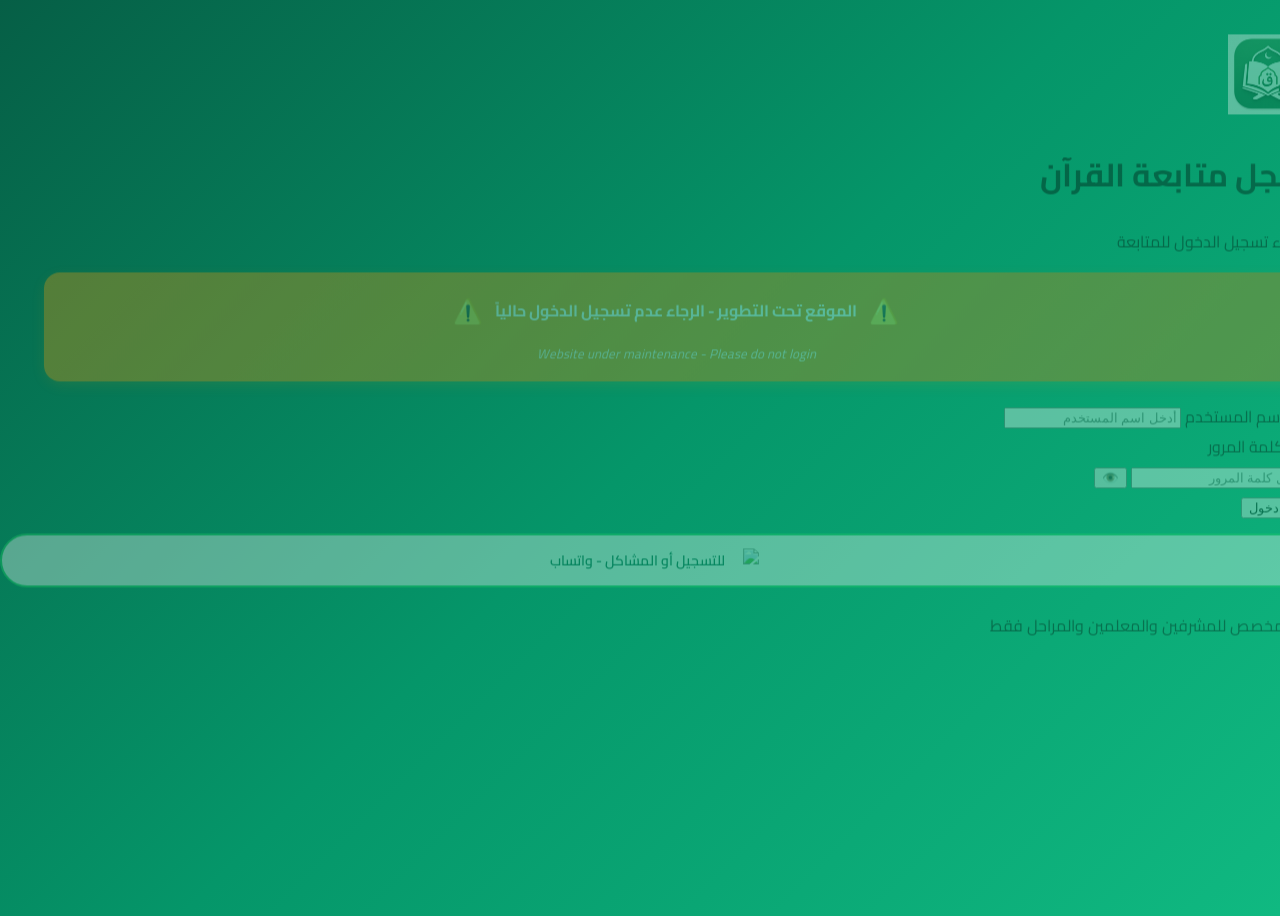
==== index.html @ a4cc36f8 "Update index.html" ====
<!DOCTYPE html>
<html lang="ar" dir="rtl">
<head>
    <meta charset="UTF-8">
    <meta name="viewport" content="width=device-width, initial-scale=1.0, maximum-scale=1.0, user-scalable=yes, viewport-fit=cover">
    <meta name="apple-mobile-web-app-capable" content="yes">
    <meta name="apple-mobile-web-app-status-bar-style" content="black-translucent">
    <title>سجل متابعة الحلقات - الجوال</title>
    <meta name="description" content="سجل متابعة حلقات تحفيظ القرآن الكريم - نظام متكامل لمتابعة حفظ وربط ومراجعة القرآن">
<meta name="theme-color" content="#059669">
<meta property="og:title" content="سجل متابعة الحلقات - Quran Halaqa Tracker">
<meta property="og:description" content="نظام متابعة متكامل لحلقات تحفيظ القرآن الكريم">
<meta property="og:type" content="website">
    <link rel="icon" href="[data-uri]">
    <link href="https://fonts.googleapis.com/css2?family=Cairo:wght@400;600;700&display=swap" rel="stylesheet">
    <link rel="stylesheet" href="style.css">
   
    <style>
        * { 
            margin: 0; 
            padding: 0; 
            box-sizing: border-box; 
            -webkit-tap-highlight-color: transparent; 
            font-family: 'Cairo', sans-serif;
        }
        body { 
            font-family: 'Cairo', sans-serif; 
            background-color: #f8fafc; 
            padding: 12px 8px 80px 8px; 
            min-height: 100vh; 
            direction: rtl;
            text-align: right;
        }
        .user-bar { background: linear-gradient(to left, #059669, #047857, #065f46); color: white; padding: 12px 16px; border-radius: 16px; margin-bottom: 12px; display: flex; justify-content: space-between; align-items: center; box-shadow: 0 4px 10px rgba(0,0,0,0.1); }
        .user-info { display: flex; align-items: center; gap: 8px; }
        .user-icon { font-size: 28px; }
        .user-name { font-weight: 700; font-size: 16px; }
        .logout-btn { background-color: #ef4444; color: white; padding: 10px 16px; border-radius: 40px; border: none; font-weight: 700; font-size: 14px; cursor: pointer; display: flex; align-items: center; gap: 6px; }
        .date-bar { background: linear-gradient(to left, #059669, #047857, #065f46); color: white; padding: 14px; border-radius: 16px; margin-bottom: 12px; text-align: center; box-shadow: 0 4px 10px rgba(0,0,0,0.1); }
        .date-content { display: flex; justify-content: center; align-items: center; gap: 12px; flex-wrap: wrap; }
        .date-item { display: flex; align-items: center; gap: 6px; font-size: 15px; font-weight: 700; }
        h1 { font-size: 24px; font-weight: 700; color: #065f46; text-align: center; margin-bottom: 12px; }
        .legend { background-color: #ecfdf5; padding: 10px; border-radius: 40px; margin-bottom: 12px; display: flex; flex-wrap: wrap; gap: 8px 16px; justify-content: center; font-size: 13px; }
        .legend-item { display: flex; align-items: center; gap: 6px; }
        .dot { width: 10px; height: 10px; border-radius: 50%; }
        .dot-green { background-color: #22c55e; }
        .dot-blue { background-color: #3b82f6; }
        .dot-purple { background-color: #a855f7; }
        .tabs { display: flex; gap: 6px; margin-bottom: 12px; overflow-x: auto; padding: 2px; -webkit-overflow-scrolling: touch; }
        .tab { padding: 12px 16px; border-radius: 40px; font-weight: 700; font-size: 14px; border: none; cursor: pointer; white-space: nowrap; background-color: #d1d5db; color: #374151; flex: 1; text-align: center; }
        .tab.active { background-color: #059669; color: white; }
        .student-nav { display: flex; align-items: center; gap: 8px; margin-bottom: 16px; }
       .student-selector { 
    flex: 1; 
    background-color: white; 
    border-radius: 40px; 
    padding: 4px; 
    box-shadow: 0 2px 8px rgba(0,0,0,0.05); 
    overflow: visible !important;  /* ✅ ADD THIS */
    position: relative;            /* ✅ ADD THIS */
}
        .student-select { width: 100%; padding: 14px 16px; border: 2px solid #e5e7eb; border-radius: 40px; font-size: 16px; font-family: 'Cairo', sans-serif; background-color: white; direction: rtl; }
        .nav-btn { width: 50px; height: 50px; border-radius: 50%; background-color: #059669; color: white; border: none; font-size: 24px; font-weight: 700; cursor: pointer; display: flex; align-items: center; justify-content: center; }
        .student-card { background-color: white; border-radius: 20px; padding: 18px; margin-bottom: 16px; box-shadow: 0 4px 12px rgba(0,0,0,0.08); border: 1px solid #e5e7eb; }
        .card-header { display: flex; justify-content: space-between; align-items: center; margin-bottom: 16px; }
        .student-number { background-color: #059669; color: white; min-width: 40px; height: 40px; border-radius: 50%; display: flex; align-items: center; justify-content: center; font-weight: 700; font-size: 18px; }
        .student-name-input { flex: 1; margin: 0 12px; padding: 12px; border: 2px solid #e5e7eb; border-radius: 40px; font-size: 16px; font-family: 'Cairo', sans-serif; direction: rtl; }
        .student-name-input:focus { outline: none; border-color: #059669; }
        .task-section { margin-bottom: 16px; border-radius: 16px; overflow: hidden; }
        .task-header { padding: 12px 16px; font-weight: 700; font-size: 16px; display: flex; align-items: center; gap: 8px; }
        .task-header-hifz { background-color: #f0fdf4; color: #15803d; }
        .task-header-rabt { background-color: #eff6ff; color: #1d4ed8; }
        .task-header-murajaa { background-color: #faf5ff; color: #7e22ce; }
        .task-body { padding: 16px; background-color: #fafafa; }
        .range-input { display: flex; align-items: center; gap: 6px; margin-bottom: 10px; }
                .range-select { 
            flex: 1; 
            padding: 10px 12px; 
            border: 2px solid #e5e7eb; 
            border-radius: 12px; 
            font-size: 14px; 
            font-family: 'Cairo', sans-serif; 
            background-color: white; 
            direction: rtl; 
            height: 60px;
            width: 100%;
            max-width: 100%;
        }
        .verse-select { 
            width: 100px; 
            padding: 10px 8px; 
            border: 2px solid #e5e7eb; 
            border-radius: 12px; 
            font-size: 14px; 
            font-family: 'Cairo', sans-serif; 
            background-color: white; 
            direction: rtl; 
            height: 60px;
        }
               /* Custom Searchable Dropdown */
        .searchable-select-wrapper {
            position: relative;
            flex: 1;
        }
        .searchable-select-input {
            width: 100%;
            padding: 10px 12px;
            border: 2px solid #e5e7eb;
            border-radius: 12px;
            font-size: 14px;
            font-family: 'Cairo', sans-serif;
            background-color: white;
            direction: rtl;
            text-align: right;
            height: 60px;
            cursor: pointer;
        }
        .searchable-select-input:focus {
            outline: none;
            border-color: #059669;
        }
                .searchable-select-dropdown {
            position: absolute;
            top: 100%;
            left: 0;
            right: 0;
            max-height: 350px !important;
            min-height: 250px !important;
            overflow-y: auto !important;
            background: white;
            border: 2px solid #e5e7eb;
            border-top: none;
            border-radius: 0 0 12px 12px;
            z-index: 9999 !important;
            display: none;
            box-shadow: 0 4px 6px rgba(0,0,0,0.1);
        }
        .searchable-select-dropdown.show {
            display: block;
        }
        .searchable-select-search {
            width: 100%;
            padding: 10px 12px;
            border: none;
            border-bottom: 2px solid #e5e7eb;
            font-size: 14px;
            font-family: 'Cairo', sans-serif;
            direction: rtl;
            text-align: right;
            background: white;
            position: sticky;
            top: 0;
        }
        .searchable-select-search:focus {
            outline: none;
            border-bottom-color: #059669;
        }
        .searchable-select-option {
            padding: 10px 12px;
            cursor: pointer;
            font-size: 14px;
            border-bottom: 1px solid #f0f0f0;
            text-align: right;
        }
        .searchable-select-option:hover {
            background-color: #059669;
            color: white;
        }
        .searchable-select-option.hidden-option {
            display: none;
        }
        .arrow { font-size: 18px; font-weight: 700; color: #6b7280; }
        .rabt-list { display: flex; flex-direction: column; gap: 8px; }
        .rabt-item { background-color: #dbeafe; border-radius: 12px; padding: 10px; }
        .add-btn { background-color: #3b82f6; color: white; padding: 12px; border-radius: 40px; border: none; font-weight: 700; font-size: 14px; cursor: pointer; width: 100%; margin-top: 10px; }
        .remove-btn { background-color: #ef4444; color: white; padding: 8px 12px; border-radius: 20px; border: none; font-size: 12px; cursor: pointer; }
        .attendance-row { display: flex; gap: 8px; margin: 16px 0; flex-wrap: wrap; }
        .attendance-btn { flex: 1; padding: 12px 8px; border-radius: 40px; border: 2px solid #e5e7eb; background-color: white; font-size: 14px; font-family: 'Cairo', sans-serif; cursor: pointer; display: flex; align-items: center; justify-content: center; gap: 4px; }
        .attendance-btn.active { background-color: #059669; color: white; border-color: #059669; }
        .attendance-btn.late.active { background-color: #f59e0b; color: white; border-color: #f59e0b; }
        .checks-row { display: flex; gap: 20px; margin: 16px 0; }
        .check-item { display: flex; align-items: center; gap: 8px; font-size: 16px; }
        .check-item input { width: 24px; height: 24px; accent-color: #059669; }
        .points-row { display: flex; align-items: center; gap: 12px; margin: 16px 0; }
        .points-label { font-size: 16px; font-weight: 600; }
        .points-input { width: 100px; padding: 12px; border: 2px solid #e5e7eb; border-radius: 40px; font-size: 16px; text-align: center; font-family: 'Cairo', sans-serif; direction: rtl; }
        .save-btn { background-color: #059669; color: white; padding: 16px; border-radius: 40px; border: none; font-weight: 700; font-size: 18px; cursor: pointer; width: 100%; margin-top: 16px; transition: all 0.2s; }
        .save-btn:active { transform: scale(0.98); }
        .report-section { background-color: white; border-radius: 20px; padding: 20px; margin-bottom: 20px; }
        .report-title { font-size: 20px; font-weight: 700; color: #065f46; margin-bottom: 16px; }
        .month-selector { display: flex; align-items: center; gap: 10px; margin-bottom: 20px; }
        .month-btn { background-color: #059669; color: white; padding: 10px 16px; border-radius: 40px; border: none; font-weight: 700; cursor: pointer; font-size: 16px; }
        .month-display { flex: 1; text-align: center; font-weight: 700; font-size: 16px; }
        .date-selector { display: flex; align-items: center; gap: 10px; margin-bottom: 20px; }
        .date-display { flex: 1; text-align: center; font-weight: 700; font-size: 15px; }
        .summary-table { width: 100%; border-collapse: collapse; margin: 16px 0; font-size: 14px; direction: rtl; text-align: right; }
        .summary-table th { background-color: #047857; color: white; padding: 12px 6px; text-align: center; }
        .summary-table td { padding: 10px 6px; border-bottom: 1px solid #e5e7eb; text-align: center; }
        .total-row { background-color: #f0fdf4; font-weight: 700; }
        .export-btn { background-color: #1f2937; color: white; padding: 14px; border-radius: 40px; border: none; font-weight: 700; font-size: 16px; cursor: pointer; width: 100%; margin-bottom: 10px; }
        .export-btn:active { transform: scale(0.98); }
        .level-title { font-size: 18px; font-weight: 700; color: #047857; margin: 20px 0 10px; }
        .admin-btn { position: fixed; bottom: 20px; left: 20px; width: 56px; height: 56px; border-radius: 50%; background-color: #1f2937; color: white; border: none; font-size: 28px; cursor: pointer; box-shadow: 0 4px 12px rgba(0,0,0,0.2); z-index: 100; }
        .admin-btn:active { transform: scale(0.95); }
        .hidden { display: none !important; }
        .no-data { color: #6b7280; text-align: center; padding: 20px; font-style: italic; }
        .bottom-spacer { height: 20px; }

                     .searchable-select-wrapper {
            overflow: visible !important;
        }
        .task-body {
            overflow: visible !important;
        }
        .student-card {
            overflow: visible !important;
        }
        .task-section {
            overflow: visible !important;
        }
        .rabt-item {
            overflow: visible !important;
        }
        .range-input {
            overflow: visible !important;
        }

        /* Loading Animation */
@keyframes bounce {
    0%, 80%, 100% {
        transform: scale(0);
        opacity: 0.5;
    }
    40% {
        transform: scale(1);
        opacity: 1;
    }
}

/* Hide overlay by default if logged in */
#authCheckOverlay.hidden {
    display: none !important;
}
       
    </style>
</head>
<body>
    <!-- ============================================ -->
<!-- LOADING OVERLAY - Shows while checking auth  -->
<!-- ============================================ -->
<div id="authCheckOverlay" style="position: fixed; top: 0; left: 0; width: 100%; height: 100%; background: linear-gradient(135deg, #065f46 0%, #059669 50%, #10b981 100%); z-index: 99999; display: flex; align-items: center; justify-content: center;">
    <div style="text-align: center;">
      <div style="background: white; width: 100px; height: 100px; border-radius: 30px; display: flex; align-items: center; justify-content: center; margin: 0 auto 20px; box-shadow: 0 10px 30px rgba(0,0,0,0.2); overflow: hidden;">
    <img src="[data-uri]" alt="Logo" style="width: 80px; height: 80px; object-fit: contain;">
</div>
        <h2 style="color: white; font-size: 24px; margin-bottom: 20px; text-shadow: 0 2px 10px rgba(0,0,0,0.1);">سجل متابعة القرآن</h2>
        <div style="display: flex; gap: 8px; justify-content: center;">
            <div class="loading-dot" style="width: 12px; height: 12px; background: white; border-radius: 50%; animation: bounce 1.4s infinite ease-in-out;"></div>
            <div class="loading-dot" style="width: 12px; height: 12px; background: white; border-radius: 50%; animation: bounce 1.4s infinite ease-in-out 0.2s;"></div>
            <div class="loading-dot" style="width: 12px; height: 12px; background: white; border-radius: 50%; animation: bounce 1.4s infinite ease-in-out 0.4s;"></div>
        </div>
        <p style="color: rgba(255,255,255,0.9); margin-top: 20px; font-size: 16px;">جاري التحميل...</p>
    </div>
</div>

<!-- Top Bar with Menu Icon -->
<div class="top-bar">
    <div class="top-bar-right">
        <button class="menu-btn" onclick="toggleSidebar()">☰</button>
    </div>
    <div class="top-bar-left" style="display: flex; align-items: center; gap: 10px;">
        <img src="[data-uri]" alt="Logo" style="width: 40px; height: 40px; border-radius: 10px; object-fit: contain; background: white; padding: 3px;">
        <div>
            <h1 style="font-size: 18px; margin: 0; color: white; font-weight: 700;">سجل متابعة الحلقات</h1>
            <p style="font-size: 10px; margin: 0; opacity: 0.8;">Quran Halaqa Tracker</p>
        </div>
    </div>
</div>
<!-- User & Date Bar -->
<div class="user-bar">
    <div class="user-info">
        <span class="user-icon">👤</span>
        <span id="loggedInUser" class="user-name"></span>
    </div>
    <button class="logout-btn" onclick="logout()">🚪 خروج</button>
</div>
   <!-- Sidebar Overlay -->
<div id="sidebarOverlay" class="sidebar-overlay" onclick="closeSidebar()"></div>

<!-- Sidebar Menu -->
<div id="sidebar" class="sidebar">
    <div class="sidebar-header">
        <h3>القائمة</h3>
        <button class="sidebar-close" onclick="closeSidebar()">✕</button>
    </div>
    
    <div class="sidebar-menu">
        <!-- Return to Tracker -->
        <div class="sidebar-item" id="sidebar-tracker" onclick="switchSection('highschool'); closeSidebar();" style="display: none;">
            <span class="sidebar-icon">📖</span>
            <div class="sidebar-text">
                <div class="sidebar-title">سجل المتابعة</div>
                <div class="sidebar-subtitle">العودة إلى صفحة الطلاب</div>
            </div>
        </div>

        <!-- Reports -->
        <div class="sidebar-item" onclick="navigateTo('reports')">
            <span class="sidebar-icon">📊</span>
            <div class="sidebar-text">
                <div class="sidebar-title">التقارير</div>
                <div class="sidebar-subtitle">التقارير اليومية والشهرية</div>
            </div>
        </div>
        
        <!-- Points -->
        <div class="sidebar-item" onclick="navigateTo('points')">
            <span class="sidebar-icon">⭐</span>
            <div class="sidebar-text">
                <div class="sidebar-title">النقاط</div>
                <div class="sidebar-subtitle">أسبوعي | شهري | كل الوقت</div>
            </div>
        </div>

           <!-- Points Management -->
        <div class="sidebar-item" onclick="navigateTo('pointsManagement')">
            <span class="sidebar-icon">⭐</span>
            <div class="sidebar-text">
                <div class="sidebar-title">إدارة النقاط</div>
                <div class="sidebar-subtitle">إضافة وخصم النقاط</div>
            </div>
        </div>
        
        <!-- Student Reports -->
        <div class="sidebar-item" onclick="navigateTo('studentReports')">
            <span class="sidebar-icon">👤</span>
            <div class="sidebar-text">
                <div class="sidebar-title">تقارير الطلاب</div>
                <div class="sidebar-subtitle">تقرير شهري لكل طالب</div>
            </div>
        </div>
        
        <!-- History (Admin Only) -->
        <div class="sidebar-item admin-only hidden" id="sidebar-history" onclick="navigateTo('history')">
            <span class="sidebar-icon">📜</span>
            <div class="sidebar-text">
                <div class="sidebar-title">سجل التغييرات</div>
                <div class="sidebar-subtitle">سجل المعلمين</div>
            </div>
        </div>
        
        <div class="sidebar-divider"></div>

        <!-- Settings -->
<div class="sidebar-item admin-only hidden" id="sidebar-settings" onclick="navigateTo('settings')">
    <span class="sidebar-icon">⚙️</span>
    <div class="sidebar-text">
        <div class="sidebar-title">الإعدادات</div>
        <div class="sidebar-subtitle">إدارة الطلاب والبيانات</div>
    </div>
</div>
    </div>
</div>



<div class="date-bar">
    <div class="date-content">
        <span class="date-item">📅 <span id="hijriDate">جاري التحميل...</span></span>
        <span class="date-item">📆 <span id="gregorianDate">جاري التحميل...</span></span>
    </div>
</div>

<h1>📖 سجل متابعة القرآن</h1>

<div class="legend">
    <span class="legend-item"><span class="dot dot-green"></span> حفظ</span>
    <span class="legend-item"><span class="dot dot-blue"></span> ربط</span>
    <span class="legend-item"><span class="dot dot-purple"></span> مراجعة</span>
    <span class="legend-item">📚 مصحف</span>
    <span class="legend-item">👕 زي</span>
    <span class="legend-item">⭐ نقاط</span>
</div>

<!-- Section Tabs - Always Visible -->

<div id="trackerView">
    <div class="section-tabs">
    <button class="section-tab active" id="section-highschool" onclick="switchSection('highschool')">🏫 ثانوي</button>
    <button class="section-tab" id="section-middleschool" onclick="switchSection('middleschool')">🏫 متوسط</button>
    <button class="section-tab" id="section-elementary" onclick="switchSection('elementary')">🏫 ابتدائي</button>
</div>

    <div class="student-nav">
        <button class="nav-btn" onclick="prevStudent()">◀</button>
        <div class="student-selector">
            <select id="studentJumpSelect" class="student-select" onchange="jumpToStudent()"></select>
        </div>
        <button class="nav-btn" onclick="nextStudent()">▶</button>
    </div>
    <div id="studentCardContainer"></div>
</div>
    <!-- Reports View -->
<div id="reportsView" class="tracker-section hidden">
    <div class="reports-container">
        
        <!-- ============================================ -->
        <!-- DAILY REPORTS SECTION -->
        <!-- ============================================ -->
        <div class="report-category">
            <h2 class="category-title">📅 التقارير اليومية</h2>
             <!-- ADD THIS DATE SELECTOR -->
    <div class="date-selector">
        <button class="month-btn" onclick="changeDate(-1)">◀</button>
        <span id="dailyDateDisplay" class="date-display"></span>
        <button class="month-btn" onclick="changeDate(1)">▶</button>
    </div>
            
                     <!-- High School Daily -->
            <div class="section-report">
                <div class="section-header">
                    <h3>🏫 المرحلة الثانوية</h3>
                </div>
                <div id="daily-highschool" class="report-content"></div>
                <button class="export-btn" onclick="exportDailyReport('highschool')" style="margin-top: 12px;">📄 تصدير PDF</button>
            </div>
            
                      <!-- Middle School Daily -->
            <div class="section-report">
                <div class="section-header">
                    <h3>🏫 المرحلة المتوسطة</h3>
                </div>
                <div id="daily-middleschool" class="report-content"></div>
                <button class="export-btn" onclick="exportDailyReport('middleschool')" style="margin-top: 12px;">📄 تصدير PDF</button>
            </div>
            
                       <!-- Elementary Daily -->
            <div class="section-report">
                <div class="section-header">
                    <h3>🏫 المرحلة الابتدائية</h3>
                </div>
                <div id="daily-elementary" class="report-content"></div>
                <button class="export-btn" onclick="exportDailyReport('elementary')" style="margin-top: 12px;">📄 تصدير PDF</button>
            </div>
        </div>
        
        <!-- ============================================ -->
        <!-- MONTHLY REPORTS SECTION -->
        <!-- ============================================ -->
        <div class="report-category">
            <h2 class="category-title">📆 التقارير الشهرية</h2>
            <div class="month-selector">
                <button onclick="changeMonth(-1)">◀</button>
                <span id="currentMonthDisplay"></span>
                <button onclick="changeMonth(1)">▶</button>
            </div>
            
                       <!-- High School Monthly -->
            <div class="section-report">
                <div class="section-header">
                    <h3>🏫 المرحلة الثانوية</h3>
                </div>
                <div id="highschool-summary" class="report-content"></div>
                <button class="export-btn" onclick="exportMonthlyReport('highschool')" style="margin-top: 12px;">📄 تصدير PDF</button>
            </div>
            
                       <!-- Middle School Monthly -->
            <div class="section-report">
                <div class="section-header">
                    <h3>🏫 المرحلة المتوسطة</h3>
                </div>
                <div id="middleschool-summary" class="report-content"></div>
                <button class="export-btn" onclick="exportMonthlyReport('middleschool')" style="margin-top: 12px;">📄 تصدير PDF</button>
            </div>
            
                      <!-- Elementary Monthly -->
            <div class="section-report">
                <div class="section-header">
                    <h3>🏫 المرحلة الابتدائية</h3>
                </div>
                <div id="elementary-summary" class="report-content"></div>
                <button class="export-btn" onclick="exportMonthlyReport('elementary')" style="margin-top: 12px;">📄 تصدير PDF</button>
            </div>
        </div>
        
        <!-- ============================================ -->
        <!-- KHATMA TOTAL SECTION -->
        <!-- ============================================ -->
        <div class="report-category grand-total-section">
            <h2 class="category-title">🎯 إجمالي الختمات</h2>
            <div class="grand-total-box">
                <div class="grand-total-item">
                    <span class="grand-total-label">إجمالي الصفحات:</span>
                    <span id="grand-total-pages" class="grand-total-value">0</span>
                </div>
                <div class="grand-total-item">
                    <span class="grand-total-label">إجمالي الختمات:</span>
                    <span id="grand-total-khatmah" class="grand-total-value">0.00</span>
                </div>
                <button class="export-btn grand-export" onclick="exportGrandTotal()">📄 تصدير التقرير الشامل PDF</button>
            </div>
              </div>
        
    </div>
</div>
       
<!-- Points View -->
<div id="pointsView" class="tracker-section hidden">
        
        <!-- Points Period Tabs -->
        <div class="points-main-tabs">
            <button class="points-main-tab active" onclick="switchPointsTab('weekly')">📅 أسبوعي</button>
            <button class="points-main-tab" onclick="switchPointsTab('monthly')">📆 شهري</button>
            <button class="points-main-tab" onclick="switchPointsTab('alltime')">🏆 كل الوقت</button>
        </div>
        
        <!-- Weekly Points View -->
        <div id="points-weekly-view" class="points-tab-content">
            <!-- Week Selector -->
            <div class="week-selector">
                <button class="week-btn" onclick="changeWeek(-1)">◀</button>
                <span id="currentWeekDisplay" class="week-display"></span>
                <button class="week-btn" onclick="changeWeek(1)">▶</button>
            </div>
            
            <!-- Three Columns -->
            <div class="points-columns">
                <div class="points-column">
                    <div class="column-header">🏫 ثانوي</div>
                    <div id="points-weekly-highschool" class="points-column-content"></div>
                </div>
                <div class="points-column">
                    <div class="column-header">🏫 متوسط</div>
                    <div id="points-weekly-middleschool" class="points-column-content"></div>
                </div>
                <div class="points-column">
                    <div class="column-header">🏫 ابتدائي</div>
                    <div id="points-weekly-elementary" class="points-column-content"></div>
                </div>
            </div>
            <button class="export-btn full-width" onclick="exportAllPointsReport('weekly')">📄 تصدير تقرير النقاط الأسبوعي PDF</button>
        </div>
        
        <!-- Monthly Points View -->
        <div id="points-monthly-view" class="points-tab-content hidden">
            <!-- Month Selector -->
            <div class="month-selector-points">
                <button class="month-btn" onclick="changePointsMonth(-1)">◀</button>
                <span id="currentPointsMonthDisplay" class="month-display"></span>
                <button class="month-btn" onclick="changePointsMonth(1)">▶</button>
            </div>
            
            <!-- Three Columns -->
            <div class="points-columns">
                <div class="points-column">
                    <div class="column-header">🏫 ثانوي</div>
                    <div id="points-monthly-highschool" class="points-column-content"></div>
                </div>
                <div class="points-column">
                    <div class="column-header">🏫 متوسط</div>
                    <div id="points-monthly-middleschool" class="points-column-content"></div>
                </div>
                <div class="points-column">
                    <div class="column-header">🏫 ابتدائي</div>
                    <div id="points-monthly-elementary" class="points-column-content"></div>
                </div>
            </div>
            <button class="export-btn full-width" onclick="exportAllPointsReport('monthly')">📄 تصدير تقرير النقاط الشهري PDF</button>
        </div>
        
        <!-- All-Time Points View -->
        <div id="points-alltime-view" class="points-tab-content hidden">
            <!-- Three Columns -->
            <div class="points-columns">
                <div class="points-column">
                    <div class="column-header">🏫 ثانوي</div>
                    <div id="points-alltime-highschool" class="points-column-content"></div>
                </div>
                <div class="points-column">
                    <div class="column-header">🏫 متوسط</div>
                    <div id="points-alltime-middleschool" class="points-column-content"></div>
                </div>
                <div class="points-column">
                    <div class="column-header">🏫 ابتدائي</div>
                    <div id="points-alltime-elementary" class="points-column-content"></div>
                </div>
            </div>
            <button class="export-btn full-width" onclick="exportAllPointsReport('alltime')">📄 تصدير تقرير النقاط الكلي PDF</button>
        </div>
        
    </div>
</div>
    <!-- Points Management View -->
<div id="pointsManagementView" class="tracker-section hidden">
    <div class="reports-container">
        <div class="report-category">
            <h2 class="category-title">⭐ إدارة النقاط</h2>
            
            <!-- Section Tabs -->
            <div class="student-report-tabs">
                <button class="student-report-tab active" id="pm-highschool" onclick="switchPMSection('highschool')">🏫 ثانوي</button>
                <button class="student-report-tab" id="pm-middleschool" onclick="switchPMSection('middleschool')">🏫 متوسط</button>
                <button class="student-report-tab" id="pm-elementary" onclick="switchPMSection('elementary')">🏫 ابتدائي</button>
            </div>
            
            <!-- Student Selector -->
            <div class="student-report-selector" style="margin-top: 16px;">
                <label>👤 اختر الطالب:</label>
                <select id="pmStudentSelect" class="student-report-select">
                    <option value="">-- اختر طالب --</option>
                </select>
            </div>
            
            <!-- Add or Remove -->
            <div style="margin: 16px 0;">
                <label style="display: block; font-weight: 700; color: #065f46; margin-bottom: 8px;">🔄 نوع العملية:</label>
                <div style="display: flex; gap: 10px;">
                    <button id="pmAddBtn" class="section-tab active" onclick="setPMOperation('add')" style="flex:1; padding:12px; background:#059669; color:white; border:none; border-radius:40px; font-weight:700; cursor:pointer;">➕ إضافة نقاط</button>
                    <button id="pmRemoveBtn" class="section-tab" onclick="setPMOperation('remove')" style="flex:1; padding:12px; background:#f3f4f6; color:#4b5563; border:none; border-radius:40px; font-weight:700; cursor:pointer;">➖ خصم نقاط</button>
                </div>
            </div>
            
           
            
            <!-- Points Presets -->
            <div style="margin: 16px 0;">
                <label style="display: block; font-weight: 700; color: #065f46; margin-bottom: 8px;">🔢 عدد النقاط:</label>
                <div style="display: flex; gap: 8px; flex-wrap: wrap;">
                    <button onclick="setPMPoints(1)" class="pm-point-btn" style="flex:1; min-width:50px; padding:12px; background:#f0fdf4; border:2px solid #059669; border-radius:12px; font-weight:700; color:#059669; cursor:pointer;">1</button>
                    <button onclick="setPMPoints(2)" class="pm-point-btn" style="flex:1; min-width:50px; padding:12px; background:#f0fdf4; border:2px solid #059669; border-radius:12px; font-weight:700; color:#059669; cursor:pointer;">2</button>
                    <button onclick="setPMPoints(3)" class="pm-point-btn" style="flex:1; min-width:50px; padding:12px; background:#f0fdf4; border:2px solid #059669; border-radius:12px; font-weight:700; color:#059669; cursor:pointer;">3</button>
                    <button onclick="setPMPoints(5)" class="pm-point-btn" style="flex:1; min-width:50px; padding:12px; background:#f0fdf4; border:2px solid #059669; border-radius:12px; font-weight:700; color:#059669; cursor:pointer;">5</button>
                    <button onclick="setPMPoints(10)" class="pm-point-btn" style="flex:1; min-width:50px; padding:12px; background:#f0fdf4; border:2px solid #059669; border-radius:12px; font-weight:700; color:#059669; cursor:pointer;">10</button>
                </div>
                <input type="number" id="pmPointsInput" value="1" min="1" max="100" style="width:100%; margin-top:10px; padding:12px; border:2px solid #e5e7eb; border-radius:40px; font-size:16px; text-align:center;">
            </div>
            
            <!-- Current Points Display -->
            <div id="pmCurrentPoints" style="text-align:center; padding:16px; background:#f0fdf4; border-radius:12px; margin:16px 0; font-size:18px; font-weight:700; color:#065f46;">
                النقاط الحالية: <span id="pmCurrentPointsValue">0</span> ⭐
            </div>
            
            <!-- Save Button -->
            <button onclick="savePMOperation()" style="width:100%; padding:16px; background:#059669; color:white; border:none; border-radius:40px; font-weight:700; font-size:18px; cursor:pointer;">
                💾 حفظ
            </button>
        </div>
    </div>
</div>

   
   <!-- Student Reports View -->
<div id="studentReportsView" class="tracker-section hidden">
    <div class="reports-container">
        
        <!-- Section Selector -->
        <div class="report-category">
            <h2 class="category-title">👤 تقارير الطلاب</h2>
            
            <!-- Section Tabs -->
            <div class="student-report-tabs">
                <button class="student-report-tab active" id="sr-highschool" onclick="switchStudentReportSection('highschool')">🏫 ثانوي</button>
                <button class="student-report-tab" id="sr-middleschool" onclick="switchStudentReportSection('middleschool')">🏫 متوسط</button>
                <button class="student-report-tab" id="sr-elementary" onclick="switchStudentReportSection('elementary')">🏫 ابتدائي</button>
            </div>
            
            <!-- Student Selector -->
            <div class="student-report-selector">
                <label>👤 اختر الطالب:</label>
                <select id="studentReportSelect" class="student-report-select" onchange="loadStudentReport()">
                    <option value="">-- اختر طالب --</option>
                </select>
            </div>
            
            <!-- Month Selector -->
            <div class="month-selector" style="margin-top: 16px;">
                <button class="month-btn" onclick="changeStudentReportMonth(-1)">◀</button>
                <span id="studentReportMonthDisplay" class="month-display"></span>
                <button class="month-btn" onclick="changeStudentReportMonth(1)">▶</button>
            </div>
        </div>
        
        <!-- Report Content (shown when student is selected) -->
        <div id="studentReportContent" class="report-category hidden">
            <div id="studentReportTitle" class="category-title" style="font-size: 1.2rem;"></div>
            
            <!-- Daily Breakdown Table -->
            <div class="table-wrapper">
                <table class="summary-table" id="studentReportTable">
                    <thead>
                        <tr>
                            <th>التاريخ</th>
                            <th>الحضور</th>
                            <th>النقاط</th>
                            <th>حفظ</th>
                            <th>ربط</th>
                            <th>مراجعة</th>
                        </tr>
                    </thead>
                    <tbody id="studentReportTableBody">
                        <tr><td colspan="6" style="text-align:center;">اختر طالباً لعرض التقرير</td></tr>
                    </tbody>
                </table>
            </div>
            
            <!-- Monthly Summary -->
            <div id="studentReportSummary" class="grand-total-box" style="margin-top: 20px; padding: 16px; background: #f0fdf4; border-radius: 12px;">
                <h3 style="color: #065f46; margin-bottom: 12px;">📊 إحصائيات الشهر</h3>
                <div id="studentReportStats" style="display: grid; grid-template-columns: repeat(2, 1fr); gap: 12px;">
                    <!-- Stats will be populated here -->
                </div>
            </div>
            
            <!-- PDF Export Button -->
            <button class="export-btn full-width" onclick="exportStudentReportPDF()" style="margin-top: 16px;">
                📄 تحميل PDF للتقرير
            </button>
        </div>
        
    </div>
</div>
    <!-- Settings View -->
<div id="settingsView" class="tracker-section hidden">
    <div class="reports-container">
        <div class="report-category">
            <h2 class="category-title">⚙️ الإعدادات</h2>
            
            <!-- Section Selector -->
            <div class="section-tabs" style="display: flex; gap: 8px; margin-bottom: 20px;">
                <button class="section-tab active" id="settings-highschool" onclick="switchSettingsSection('highschool')">🏫 ثانوي</button>
                <button class="section-tab" id="settings-middleschool" onclick="switchSettingsSection('middleschool')">🏫 متوسط</button>
                <button class="section-tab" id="settings-elementary" onclick="switchSettingsSection('elementary')">🏫 ابتدائي</button>
            </div>
            
            <!-- Add Students -->
            <div class="section-report">
                <h3>➕ إضافة طلاب</h3>
                <div style="display: flex; gap: 10px; align-items: center; margin-top: 10px;">
                    <input type="number" id="addStudentCount" placeholder="عدد الطلاب" min="1" max="100" value="1" style="flex: 1; padding: 12px; border: 2px solid #e5e7eb; border-radius: 40px; font-size: 16px; direction: rtl;">
                    <button onclick="addStudentsFromSettings()" style="background: #059669; color: white; padding: 12px 24px; border: none; border-radius: 40px; font-size: 16px; cursor: pointer;">إضافة</button>
                </div>
                <p id="settingsStudentCount" style="margin-top: 10px; color: #666;">العدد الحالي: 50</p>
            </div>
            
            <!-- Delete Students -->
            <div class="section-report">
                <h3>🗑️ حذف طلاب</h3>
                <div style="display: flex; gap: 10px; align-items: center; margin-top: 10px;">
                    <input type="text" id="deleteStudentNumbers" placeholder="مثال: 5,10,20 أو 30-45" style="flex: 1; padding: 12px; border: 2px solid #e5e7eb; border-radius: 40px; font-size: 16px; direction: rtl;">
                    <button onclick="deleteStudentsFromSettings()" style="background: #ef4444; color: white; padding: 12px 24px; border: none; border-radius: 40px; font-size: 16px; cursor: pointer;">حذف</button>
                </div>
            </div>
            
            <!-- Change Student Names -->
            <div class="section-report">
                <h3>✏️ تغيير أسماء الطلاب</h3>
                <div id="studentNameList" style="max-height: 300px; overflow-y: auto; margin-top: 10px;"></div>
            </div>
            
            <!-- Danger Zone -->
            <div class="section-report" style="border: 2px solid #ef4444;">
                <h3 style="color: #ef4444;">⚠️ منطقة الخطر</h3>
                
                <button onclick="deleteHistoryWithPassword()" style="background: #f59e0b; color: white; padding: 12px 24px; border: none; border-radius: 40px; font-size: 16px; cursor: pointer; margin: 8px 0; width: 100%;">🗑️ حذف سجل التغييرات</button>
                
                <button onclick="resetDataWithPassword()" style="background: #ef4444; color: white; padding: 12px 24px; border: none; border-radius: 40px; font-size: 16px; cursor: pointer; margin: 8px 0; width: 100%;">⚠️ حذف جميع البيانات</button>
            </div>
        </div>
    </div>
</div>
<!-- History Section (Admin Only) -->
<div id="section-history" class="tracker-section hidden">

    <div class="report-section">
        <h2 class="report-title">📜 سجل التغييرات - المشرف</h2>
        
        <!-- Filters -->
        <div style="display: flex; flex-wrap: wrap; gap: 10px; margin-bottom: 20px;">
            <select id="historyTeacherFilter" class="student-select" onchange="filterHistory()" style="flex: 1; min-width: 120px;">
                <option value="all">👤 جميع المعلمين</option>
                <option value="محمد">محمد</option>
                <option value="ماهر">ماهر</option>
                <option value="معتز">معتز</option>
            </select>
            
            <select id="historySectionFilter" class="student-select" onchange="filterHistory()" style="flex: 1; min-width: 120px;">
                <option value="all">🏫 جميع المراحل</option>
                <option value="ثانوي">ثانوي</option>
                <option value="متوسط">متوسط</option>
                <option value="ابتدائي">ابتدائي</option>
            </select>
            
            <input type="date" id="historyDateFilter" class="student-select" onchange="filterHistory()" style="flex: 1; min-width: 140px;">
        </div>
        
        <!-- Sync Button -->
        <button class="export-btn" onclick="syncHistoryToCloud()" style="margin-bottom: 15px;">📤 مزامنة سجل اليوم مع السحابة</button>
        
        <!-- History Table -->
        <div style="overflow-x: auto;">
            <table class="summary-table">
                <thead>
                    <tr>
                        <th>التاريخ والوقت</th>
                        <th>المعلم</th>
                        <th>الطالب</th>
                        <th>المرحلة</th>
                        <th>الإجراء</th>
                    </tr>
                </thead>
                <tbody id="historyTableBody">
                    <tr><td colspan="5" style="text-align:center;">⏳ جاري التحميل...</td></tr>
                </tbody>
            </table>
        </div>
        
        <!-- Export Button -->
        <button class="export-btn" onclick="exportHistoryPDF()" style="margin-top: 20px;">📄 تحميل PDF للسجل</button>
    </div>
</div>


<div class="bottom-spacer"></div>


<script src="https://cdn.jsdelivr.net/npm/@supabase/supabase-js@2"></script>
<script src="tracker.js"></script>
    <script>
    // Check if user is already logged in
    (function() {
        const teacherSession = sessionStorage.getItem('quranTrackerSession');
        const viewSession = sessionStorage.getItem('viewSectionSession');
        
        if (teacherSession || viewSession) {
            // User is logged in - hide overlay
            document.getElementById('authCheckOverlay').classList.add('hidden');
        } else {
            // Not logged in - redirect to login after a short delay
            setTimeout(function() {
                window.location.replace('login.html');
            }, 1000); // Shows beautiful loading for 1 second then redirects
        }
    })();
</script>
</body>
</html>
---- style.css ----
/* ============================================================ */
/* QURAN TRACKER - COMPLETE STYLES (CAIRO FONT ONLY)             */
/* ============================================================ */

/* Force Cairo font on EVERYTHING */
* {
    font-family: 'Cairo', sans-serif !important;
    margin: 0;
    padding: 0;
    box-sizing: border-box;
}

/* Arabic Text Rendering Fix */
[lang="ar"],
[dir="rtl"] {
    font-feature-settings: "liga" 1, "calt" 1;
    text-rendering: optimizeLegibility;
    unicode-bidi: embed;
    font-family: 'Cairo', sans-serif !important;
}

/* Force Cairo on all elements */
html, body, div, span, h1, h2, h3, h4, h5, h6, p,
table, th, td, tr, thead, tbody,
input, select, button, textarea,
label, option, optgroup {
    font-family: 'Cairo', sans-serif !important;
}

/* Table Arabic Fix */
.summary-table,
.daily-report-table,
.monthly-summary-table {
    direction: rtl !important;
    text-align: right !important;
    font-family: 'Cairo', sans-serif !important;
}

.summary-table td,
.summary-table th,
.daily-report-table td,
.daily-report-table th {
    text-align: right !important;
    direction: rtl !important;
    unicode-bidi: embed !important;
    font-family: 'Cairo', sans-serif !important;
}

/* Hidden Utility */
.hidden {
    display: none !important;
}

/* ============================================ */
/* REPORTS TAB STYLES */
/* ============================================ */
.reports-container {
    padding: 16px;
    max-width: 100%;
    overflow-x: auto;
}

.report-category {
    background: white;
    border-radius: 16px;
    padding: 16px;
    margin-bottom: 24px;
    box-shadow: 0 2px 8px rgba(0,0,0,0.05);
}

.category-title {
    font-size: 1.4rem;
    color: #065f46;
    margin-bottom: 16px;
    padding-bottom: 8px;
    border-bottom: 2px solid #059669;
}

.section-report {
    background: #f9fafb;
    border-radius: 12px;
    padding: 12px;
    margin-bottom: 16px;
}

.section-report:last-child {
    margin-bottom: 0;
}

.section-header {
    display: flex;
    justify-content: space-between;
    align-items: center;
    margin-bottom: 12px;
}

.section-header h3 {
    font-size: 1.1rem;
    color: #047857;
    margin: 0;
}

.section-header h4 {
    font-size: 1rem;
    color: #047857;
    margin: 0;
}

.month-selector {
    display: flex;
    align-items: center;
    justify-content: center;
    gap: 20px;
    margin-bottom: 16px;
}

.month-selector button {
    background: #059669;
    color: white;
    border: none;
    width: 40px;
    height: 40px;
    border-radius: 50%;
    font-size: 1.2rem;
    cursor: pointer;
    transition: background 0.2s;
}

.month-selector button:hover {
    background: #047857;
}

.month-selector span {
    font-size: 1.2rem;
    font-weight: bold;
    color: #065f46;
    min-width: 150px;
    text-align: center;
}

.export-btn {
    background: #059669;
    color: white;
    border: none;
    padding: 8px 16px;
    border-radius: 8px;
    font-size: 0.9rem;
    cursor: pointer;
    transition: background 0.2s;
}

.export-btn:hover {
    background: #047857;
}

/* Grand Total Section */
.grand-total-section {
    background: linear-gradient(135deg, #059669 0%, #047857 100%);
    color: white;
}

.grand-total-section .category-title {
    color: white;
    border-bottom-color: rgba(255,255,255,0.3);
}

.grand-total-box {
    display: flex;
    flex-direction: column;
    align-items: center;
    gap: 16px;
    padding: 20px;
}

.grand-total-item {
    display: flex;
    align-items: center;
    gap: 16px;
    font-size: 1.3rem;
}

.grand-total-label {
    opacity: 0.9;
}

.grand-total-value {
    font-size: 2rem;
    font-weight: bold;
}

.grand-export {
    background: white;
    color: #059669;
    font-size: 1rem;
    padding: 12px 24px;
    margin-top: 8px;
}

.grand-export:hover {
    background: #f0fdf4;
}

/* Points Subcategories */
.points-subcategory {
    margin-bottom: 20px;
}

.points-subcategory:last-child {
    margin-bottom: 0;
}

.subcategory-title {
    font-size: 1.2rem;
    color: #065f46;
    margin-bottom: 12px;
    padding-right: 8px;
    border-right: 4px solid #059669;
}

/* Report Content Tables */
.report-content {
    overflow-x: auto;
}

.report-content .summary-table {
    width: 100%;
    border-collapse: collapse;
    font-size: 0.9rem;
}

.report-content .summary-table th {
    background: #047857;
    color: white;
    padding: 10px 8px;
    text-align: center;
    white-space: nowrap;
}

.report-content .summary-table td {
    padding: 8px;
    border-bottom: 1px solid #e5e7eb;
    text-align: center;
}

.report-content .summary-table .total-row {
    background: #f0fdf4;
    font-weight: bold;
}

.report-content .no-data {
    text-align: center;
    padding: 20px;
    color: #6b7280;
    font-style: italic;
}

/* Mobile Responsive */
@media (max-width: 768px) {
    .reports-container {
        padding: 8px;
    }
    
    .report-category {
        padding: 12px;
    }
    
    .category-title {
        font-size: 1.2rem;
    }
    
    .section-header {
        flex-direction: column;
        gap: 8px;
        align-items: flex-start;
    }
    
    .grand-total-item {
        flex-direction: column;
        gap: 4px;
    }
    
    .grand-total-value {
        font-size: 1.5rem;
    }
}

.date-selector {
    display: flex;
    align-items: center;
    justify-content: center;
    gap: 10px;
    margin-bottom: 16px;
}

.date-selector .month-btn {
    background-color: #059669;
    color: white;
    padding: 8px 16px;
    border-radius: 40px;
    border: none;
    font-weight: 700;
    cursor: pointer;
    font-size: 14px;
}

.date-selector .date-display {
    flex: 1;
    text-align: center;
    font-weight: 700;
    font-size: 14px;
    color: #065f46;
}

/* ============================================ */
/* POINTS TAB STYLES - NEW LAYOUT */
/* ============================================ */

.points-container {
    padding: 16px;
    max-width: 100%;
}

/* Main Tabs (Weekly | Monthly | All-Time) */
.points-main-tabs {
    display: flex;
    gap: 8px;
    margin-bottom: 20px;
    background: white;
    padding: 8px;
    border-radius: 50px;
    box-shadow: 0 2px 8px rgba(0,0,0,0.05);
}

.points-main-tab {
    flex: 1;
    padding: 12px 8px;
    border-radius: 40px;
    border: none;
    background: #f3f4f6;
    color: #4b5563;
    font-size: 14px;
    font-weight: 700;
    cursor: pointer;
    transition: all 0.2s;
}

.points-main-tab.active {
    background: #059669;
    color: white;
}

/* Week/Month Selector */
.week-selector,
.month-selector-points {
    display: flex;
    align-items: center;
    justify-content: center;
    gap: 15px;
    margin-bottom: 20px;
    background: white;
    padding: 12px;
    border-radius: 50px;
    box-shadow: 0 2px 8px rgba(0,0,0,0.05);
}

.week-btn {
    background: #059669;
    color: white;
    border: none;
    width: 40px;
    height: 40px;
    border-radius: 50%;
    font-size: 1.2rem;
    cursor: pointer;
}

.week-display,
.month-display {
    font-size: 1.1rem;
    font-weight: bold;
    color: #065f46;
    min-width: 180px;
    text-align: center;
}

/* Three Column Layout */
.points-columns {
    display: flex;
    gap: 8px;
    margin-bottom: 20px;
}

.points-column {
    flex: 1;
    background: white;
    border-radius: 16px;
    overflow: hidden;
    box-shadow: 0 2px 8px rgba(0,0,0,0.05);
    min-width: 0;
}

.column-header {
    background: #047857;
    color: white;
    padding: 12px 4px;
    text-align: center;
    font-weight: 700;
    font-size: 14px;
}

.points-column-content {
    padding: 8px;
    max-height: 400px;
    overflow-y: auto;
}

/* Points Table in Columns */
.points-table {
    width: 100%;
    border-collapse: collapse;
    font-size: 12px;
}

.points-table th {
    background: #f0fdf4;
    color: #047857;
    padding: 6px 2px;
    text-align: center;
    font-size: 11px;
}

.points-table td {
    padding: 6px 2px;
    border-bottom: 1px solid #e5e7eb;
    text-align: center;
}

.points-table .student-name {
    text-align: right;
    padding-right: 6px;
}

.points-table .points-value {
    font-weight: bold;
    color: #059669;
}

/* No Data Message */
.points-column-content .no-data {
    text-align: center;
    padding: 20px 8px;
    color: #6b7280;
    font-style: italic;
    font-size: 12px;
}

/* Full Width Export Button */
.export-btn.full-width {
    width: 100%;
    margin-top: 16px;
    background: #1f2937;
}

/* Hide/Show Tab Content */
.points-tab-content.hidden {
    display: none;
}

/* Mobile Responsive */
@media (max-width: 768px) {
    .points-container {
        padding: 8px;
    }
    
    .points-columns {
        flex-direction: column;
        gap: 12px;
    }
    
    .points-column {
        width: 100%;
    }
    
    .week-display,
    .month-display {
        font-size: 0.9rem;
        min-width: 140px;
    }
    
    .points-main-tab {
        font-size: 12px;
        padding: 10px 4px;
    }
}


/* Student Searchable Dropdown - Fixed */
#studentSearchWrapper {
    position: relative;
    width: 100%;
    z-index: 100;
}

#studentSearchWrapper .searchable-select-input {
    width: 100%;
    padding: 14px 16px;
    border: 2px solid #e5e7eb;
    border-radius: 40px;
    font-size: 16px;
    background: white;
    cursor: pointer;
    text-align: right;
    min-height: 60px;
    display: flex;
    align-items: center;
    box-shadow: 0 2px 8px rgba(0,0,0,0.05);
}

#studentSearchWrapper .searchable-select-input span {
    display: block;
    width: 100%;
}

#studentSearchWrapper .searchable-select-dropdown {
    position: absolute;
    top: 100%;
    left: 0;
    right: 0;
    max-height: 700px;
    overflow-y: auto;
    background: white;
    border: 2px solid #e5e7eb;
    border-top: none;
    border-radius: 0 0 12px 12px;
    z-index: 9999;
    display: none;
    box-shadow: 0 4px 6px rgba(0,0,0,0.1);
    margin-top: -2px;
}

#studentSearchWrapper .searchable-select-dropdown.show {
    display: block !important;
}

#studentSearchWrapper .searchable-select-search {
    width: 100%;
    padding: 12px 16px;
    border: none;
    border-bottom: 2px solid #e5e7eb;
    font-size: 15px;
    direction: rtl;
    text-align: right;
    background: white;
    position: sticky;
    top: 0;
    z-index: 10;
}

#studentOptionsContainer {
    max-height: 700px;
    overflow-y: auto;
}

#studentOptionsContainer .searchable-select-option {
    padding: 14px 16px;
    cursor: pointer;
    font-size: 15px;
    border-bottom: 1px solid #f0f0f0;
    text-align: right;
}

#studentOptionsContainer .searchable-select-option:hover {
    background-color: #059669;
    color: white;
}

/* Hide the old select completely */
#studentJumpSelect.hidden {
    display: none !important;
}

/* Ensure wrapper is visible */
#studentSearchWrapper {
    display: block !important;
    width: 100%;
}

/* Fix dropdown cutoff */
.student-selector {
    overflow: visible !important;
    z-index: 100;
}

#studentSearchWrapper {
    z-index: 999 !important;
}

#studentSearchWrapper .searchable-select-dropdown {
    z-index: 9999 !important;
}

/* ============================================ */
/* TOP BAR & SIDEBAR STYLES */
/* ============================================ */

/* Top Bar */
.top-bar {
    background: linear-gradient(to left, #059669, #047857, #065f46);
    color: white;
    padding: 12px 16px;
    border-radius: 16px 16px 0 0;
    margin-bottom: 2px;
    display: flex;
    justify-content: space-between;
    align-items: center;
    box-shadow: 0 4px 10px rgba(0,0,0,0.1);
}

.top-bar-left h1 {
    font-size: 20px;
    margin: 0;
    color: white;
}

.menu-btn {
    background: transparent;
    border: none;
    color: white;
    font-size: 28px;
    cursor: pointer;
    padding: 0 8px;
}

.menu-btn:hover {
    opacity: 0.8;
}

/* User Bar - adjusted border-radius */
.user-bar {
    border-radius: 0 0 16px 16px;
    margin-bottom: 12px;
}

/* Section Tabs */
.section-tabs {
    display: flex;
    gap: 8px;
    margin-bottom: 16px;
    padding: 4px;
    background: white;
    border-radius: 50px;
    box-shadow: 0 2px 8px rgba(0,0,0,0.05);
}

.section-tab {
    flex: 1;
    padding: 14px 8px;
    border-radius: 40px;
    border: none;
    background: #f3f4f6;
    color: #4b5563;
    font-size: 16px;
    font-weight: 700;
    cursor: pointer;
    transition: all 0.2s;
}

.section-tab.active {
    background: #059669;
    color: white;
}

/* Sidebar Overlay */
.sidebar-overlay {
    position: fixed;
    top: 0;
    left: 0;
    width: 100%;
    height: 100%;
    background: rgba(0, 0, 0, 0.5);
    z-index: 1000;
    display: none;
    animation: fadeIn 0.3s;
}

.sidebar-overlay.show {
    display: block;
}

/* Sidebar Menu */
.sidebar {
    position: fixed;
    top: 0;
    right: -300px;
    width: 280px;
    height: 100%;
    background: white;
    z-index: 1001;
    transition: right 0.3s ease;
    box-shadow: -2px 0 10px rgba(0,0,0,0.1);
    overflow-y: auto;
}

.sidebar.show {
    right: 0;
}

.sidebar-header {
    display: flex;
    justify-content: space-between;
    align-items: center;
    padding: 20px 16px;
    background: linear-gradient(to left, #059669, #047857);
    color: white;
}

.sidebar-header h3 {
    margin: 0;
    font-size: 18px;
}

.sidebar-close {
    background: transparent;
    border: none;
    color: white;
    font-size: 24px;
    cursor: pointer;
}

.sidebar-menu {
    padding: 8px 0;
}

.sidebar-item {
    display: flex;
    align-items: center;
    padding: 16px;
    cursor: pointer;
    transition: background 0.2s;
    border-bottom: 1px solid #f0f0f0;
}

.sidebar-item:hover {
    background: #f0fdf4;
}

.sidebar-icon {
    font-size: 28px;
    margin-left: 16px;
    min-width: 40px;
    text-align: center;
}

.sidebar-text {
    flex: 1;
}

.sidebar-title {
    font-size: 16px;
    font-weight: 700;
    color: #065f46;
    margin-bottom: 4px;
}

.sidebar-subtitle {
    font-size: 12px;
    color: #6b7280;
}

.sidebar-divider {
    height: 1px;
    background: #e5e7eb;
    margin: 8px 16px;
}

/* Animations */
@keyframes fadeIn {
    from { opacity: 0; }
    to { opacity: 1; }
}



/* Admin only items */
.admin-only.hidden {
    display: none !important;
}




/* ============================================ */
/* STUDENT REPORTS STYLES */
/* ============================================ */

.student-report-tabs {
    display: flex;
    gap: 8px;
    margin-bottom: 20px;
    padding: 4px;
    background: white;
    border-radius: 50px;
    box-shadow: 0 2px 8px rgba(0,0,0,0.05);
}

.student-report-tab {
    flex: 1;
    padding: 12px 8px;
    border-radius: 40px;
    border: none;
    background: #f3f4f6;
    color: #4b5563;
    font-size: 14px;
    font-weight: 700;
    cursor: pointer;
    transition: all 0.2s;
}

.student-report-tab.active {
    background: #059669;
    color: white;
}

.student-report-selector {
    margin: 16px 0;
}

.student-report-selector label {
    display: block;
    margin-bottom: 8px;
    font-weight: 700;
    color: #065f46;
}

.student-report-select {
    width: 100%;
    padding: 14px 16px;
    border: 2px solid #e5e7eb;
    border-radius: 40px;
    font-size: 16px;
    font-family: 'Cairo', sans-serif;
    background-color: white;
    direction: rtl;
}

#studentReportStats {
    color: #065f46;
}

#studentReportStats div {
    background: white;
    padding: 10px;
    border-radius: 8px;
    text-align: center;
    font-weight: 600;
}

/* Hide section tabs by default */
.section-tabs {
    display: none;
}

/* Only show section tabs when trackerView is visible */
#trackerView .section-tabs {
    display: flex !important;
}

/* Toast Notification */
.toast {
    position: fixed;
    bottom: 30px;
    left: 50%;
    transform: translateX(-50%);
    background: #065f46;
    color: white;
    padding: 14px 24px;
    border-radius: 40px;
    font-size: 15px;
    font-weight: 700;
    z-index: 9999;
    box-shadow: 0 8px 24px rgba(0,0,0,0.2);
    animation: slideUpToast 0.3s ease-out;
    text-align: center;
    font-family: 'Cairo', sans-serif;
}
@keyframes slideUpToast {
    from { opacity: 0; transform: translateX(-50%) translateY(20px); }
    to { opacity: 1; transform: translateX(-50%) translateY(0); }
}

/* Empty State */
.empty-state {
    text-align: center;
    padding: 40px 20px;
}
.empty-state .empty-icon {
    font-size: 48px;
    margin-bottom: 12px;
    opacity: 0.5;
}
.empty-state .empty-text {
    font-size: 16px;
    font-weight: 600;
    color: #6b7280;
}
.empty-state .empty-sub {
    font-size: 13px;
    color: #9ca3af;
    margin-top: 4px;
}

/* Save Button Ripple Effect */
.save-btn {
    position: relative;
    overflow: hidden;
}
.save-btn::after {
    content: '';
    position: absolute;
    top: 50%;
    left: 50%;
    width: 0;
    height: 0;
    border-radius: 50%;
    background: rgba(255,255,255,0.3);
    transform: translate(-50%, -50%);
    transition: width 0.6s, height 0.6s;
}
.save-btn:active::after {
    width: 300px;
    height: 300px;
}
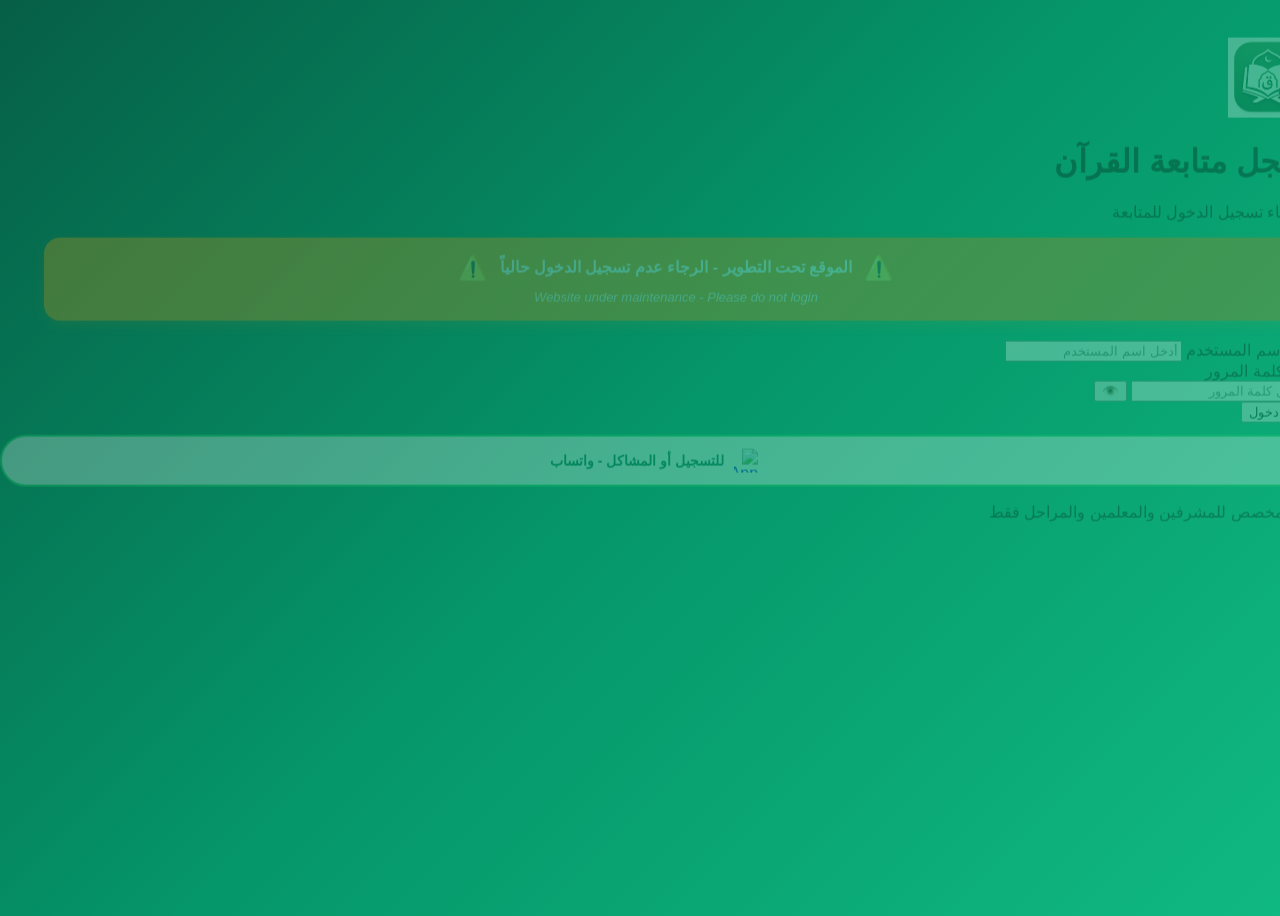
==== commit 754ee574: "Update index.html" ====
--- a/index.html
+++ b/index.html
@@ -241,6 +241,31 @@
 #authCheckOverlay.hidden {
     display: none !important;
 }
+        /* Scrollable Daily Reports - like Points section */
+.report-content {
+    max-height: 350px !important;
+    overflow-y: auto !important;
+    border: 1px solid #e5e7eb;
+    border-radius: 12px;
+}
+
+/* Make the table header sticky while scrolling */
+.report-content thead {
+    position: sticky;
+    top: 0;
+    z-index: 10;
+}
+
+.report-content thead th {
+    background: #047857 !important;
+}
+
+/* For mobile - smaller max height */
+@media (max-width: 768px) {
+    .report-content {
+        max-height: 250px !important;
+    }
+}
        
     </style>
 </head>
@@ -756,6 +781,29 @@
                 <h3>✏️ تغيير أسماء الطلاب</h3>
                 <div id="studentNameList" style="max-height: 300px; overflow-y: auto; margin-top: 10px;"></div>
             </div>
+            <!-- Add this in settingsView, after the "تغيير أسماء الطلاب" section -->
+<div class="section-report" style="margin-top: 20px;">
+    <h3>🏖️ إدارة العطل والإجازات</h3>
+    <p style="color: #666; font-size: 13px; margin-bottom: 12px;">تحديد أيام العطل لاستبعادها من التقارير</p>
+    
+    <!-- Date Range Inputs -->
+    <div style="display: flex; gap: 10px; align-items: center; margin-bottom: 12px; flex-wrap: wrap;">
+        <label style="font-weight: 600;">📅 من:</label>
+        <input type="date" id="holidayStartDate" style="flex: 1; min-width: 130px; padding: 10px; border: 2px solid #e5e7eb; border-radius: 12px; font-size: 14px; direction: rtl;">
+        <label style="font-weight: 600;">📅 إلى:</label>
+        <input type="date" id="holidayEndDate" style="flex: 1; min-width: 130px; padding: 10px; border: 2px solid #e5e7eb; border-radius: 12px; font-size: 14px; direction: rtl;">
+    </div>
+    
+    <!-- Add Holiday Button -->
+    <button onclick="addHoliday()" style="width: 100%; padding: 12px; background: #f59e0b; color: white; border: none; border-radius: 40px; font-size: 16px; font-weight: 700; cursor: pointer; margin-bottom: 16px;">
+        ➕ إضافة عطلة
+    </button>
+    
+    <!-- Holidays List -->
+    <div id="holidaysList" style="max-height: 250px; overflow-y: auto;">
+        <p style="color: #999; text-align: center;">لا توجد عطل مسجلة</p>
+    </div>
+</div>
             
             <!-- Danger Zone -->
             <div class="section-report" style="border: 2px solid #ef4444;">
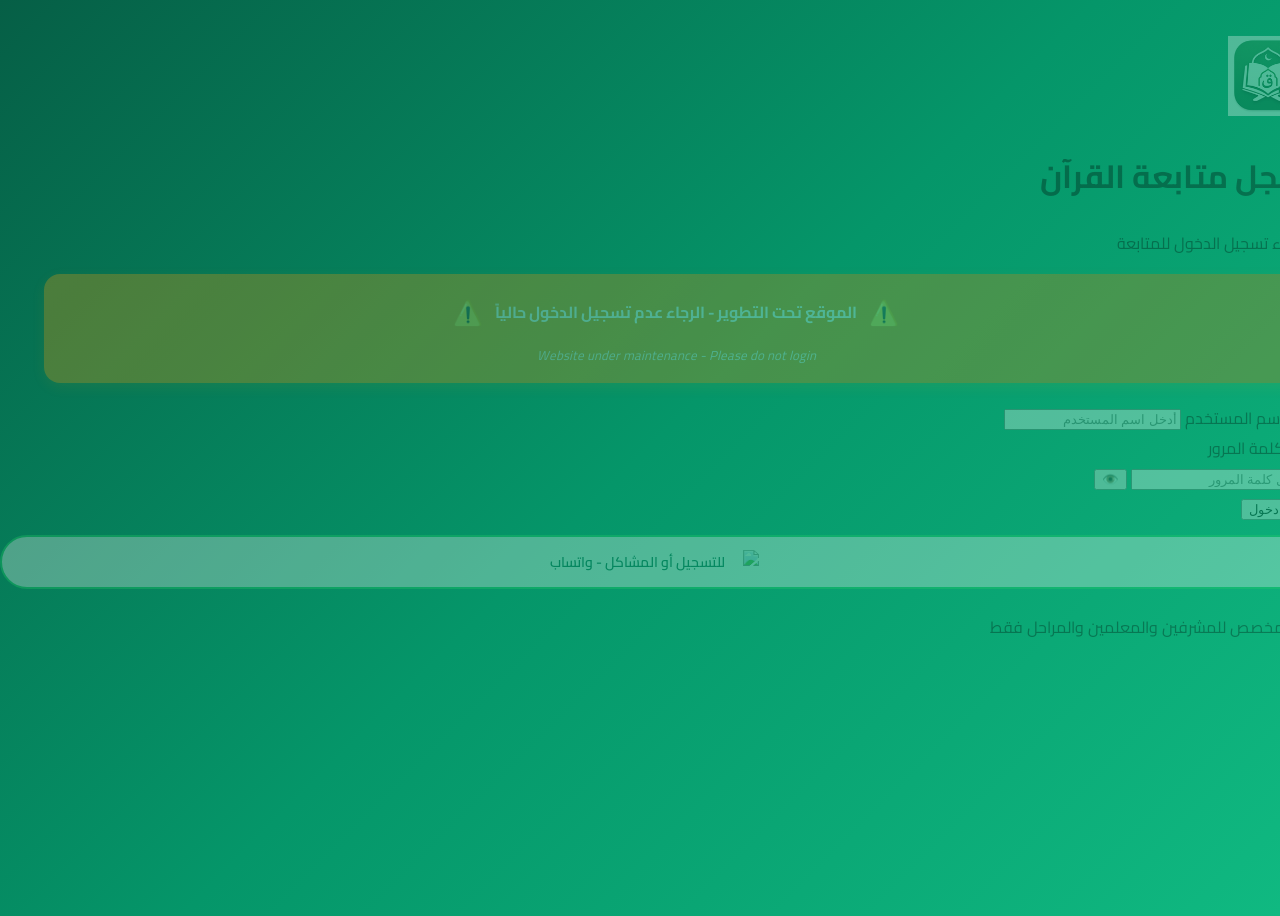
==== commit 19808e28: "Update index.html" ====
--- a/index.html
+++ b/index.html
@@ -781,30 +781,18 @@
                 <h3>✏️ تغيير أسماء الطلاب</h3>
                 <div id="studentNameList" style="max-height: 300px; overflow-y: auto; margin-top: 10px;"></div>
             </div>
-            <!-- Add this in settingsView, after the "تغيير أسماء الطلاب" section -->
-<div class="section-report" style="margin-top: 20px;">
-    <h3>🏖️ إدارة العطل والإجازات</h3>
-    <p style="color: #666; font-size: 13px; margin-bottom: 12px;">تحديد أيام العطل لاستبعادها من التقارير</p>
-    
-    <!-- Date Range Inputs -->
-    <div style="display: flex; gap: 10px; align-items: center; margin-bottom: 12px; flex-wrap: wrap;">
-        <label style="font-weight: 600;">📅 من:</label>
-        <input type="date" id="holidayStartDate" style="flex: 1; min-width: 130px; padding: 10px; border: 2px solid #e5e7eb; border-radius: 12px; font-size: 14px; direction: rtl;">
-        <label style="font-weight: 600;">📅 إلى:</label>
-        <input type="date" id="holidayEndDate" style="flex: 1; min-width: 130px; padding: 10px; border: 2px solid #e5e7eb; border-radius: 12px; font-size: 14px; direction: rtl;">
-    </div>
-    
-    <!-- Add Holiday Button -->
-    <button onclick="addHoliday()" style="width: 100%; padding: 12px; background: #f59e0b; color: white; border: none; border-radius: 40px; font-size: 16px; font-weight: 700; cursor: pointer; margin-bottom: 16px;">
-        ➕ إضافة عطلة
-    </button>
-    
-    <!-- Holidays List -->
-    <div id="holidaysList" style="max-height: 250px; overflow-y: auto;">
-        <p style="color: #999; text-align: center;">لا توجد عطل مسجلة</p>
-    </div>
-</div>
-            
+                               <!-- Halaqa ON/OFF Toggle -->
+            <div class="section-report" style="margin-bottom: 20px; background: #f8fafc;">
+                <div style="display: flex; justify-content: space-between; align-items: center;">
+                    <div>
+                        <h3 style="margin: 0;">🔘 حالة الحلقة</h3>
+                        <span id="halaqaStatusLabel" style="font-size: 14px; font-weight: 600;">🟢 الحلقة قائمة</span>
+                    </div>
+                    <button id="halaqaToggleBtn" onclick="toggleHalaqa()" style="padding: 12px 24px; border: none; border-radius: 40px; font-size: 16px; font-weight: 700; cursor: pointer; background: #ef4444; color: white;">
+                        🔴 إيقاف الحلقة
+                    </button>
+                </div>
+            </div>    
             <!-- Danger Zone -->
             <div class="section-report" style="border: 2px solid #ef4444;">
                 <h3 style="color: #ef4444;">⚠️ منطقة الخطر</h3>
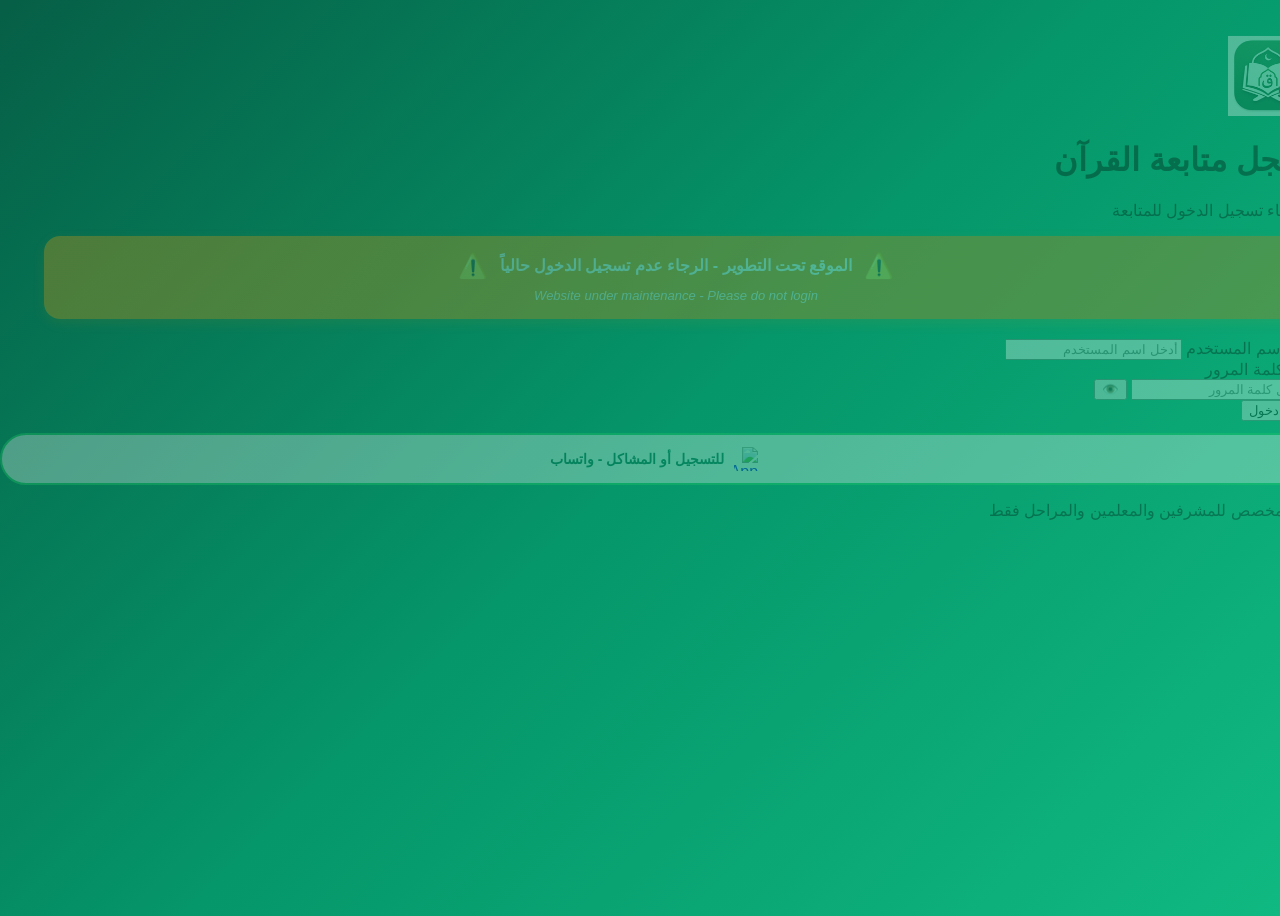
==== commit 8539e0dd: "Update index.html" ====
--- a/index.html
+++ b/index.html
@@ -781,18 +781,24 @@
                 <h3>✏️ تغيير أسماء الطلاب</h3>
                 <div id="studentNameList" style="max-height: 300px; overflow-y: auto; margin-top: 10px;"></div>
             </div>
-                               <!-- Halaqa ON/OFF Toggle -->
+                                         <!-- Halaqa Control -->
             <div class="section-report" style="margin-bottom: 20px; background: #f8fafc;">
-                <div style="display: flex; justify-content: space-between; align-items: center;">
-                    <div>
-                        <h3 style="margin: 0;">🔘 حالة الحلقة</h3>
-                        <span id="halaqaStatusLabel" style="font-size: 14px; font-weight: 600;">🟢 الحلقة قائمة</span>
-                    </div>
-                    <button id="halaqaToggleBtn" onclick="toggleHalaqa()" style="padding: 12px 24px; border: none; border-radius: 40px; font-size: 16px; font-weight: 700; cursor: pointer; background: #ef4444; color: white;">
-                        🔴 إيقاف الحلقة
+                <div style="text-align: center;">
+                    <h3 style="margin: 0 0 8px 0;">🔘 التحكم بالحلقة</h3>
+                    <span id="halaqaStartLabel" style="font-size: 14px; font-weight: 600;">⚪ الحلقة لم تبدأ بعد</span>
+                </div>
+                <div style="display: flex; gap: 10px; margin-top: 16px;">
+                    <button id="halaqaStartBtn" onclick="startHalaqa()" style="flex:1; padding:14px; border:none; border-radius:40px; font-size:18px; font-weight:700; cursor:pointer; background:#059669; color:white;">
+                        ▶️ بدء الحلقة
                     </button>
-                </div>
-            </div>    
+                    <button id="halaqaPauseBtn" onclick="pauseHalaqa()" style="flex:1; padding:14px; border:none; border-radius:40px; font-size:18px; font-weight:700; cursor:pointer; background:#f59e0b; color:white; display:none;">
+                        ⏸️ إيقاف الحلقة
+                    </button>
+                    <button id="halaqaContinueBtn" onclick="continueHalaqa()" style="flex:1; padding:14px; border:none; border-radius:40px; font-size:18px; font-weight:700; cursor:pointer; background:#059669; color:white; display:none;">
+                        ▶️ متابعة الحلقة
+                    </button>
+                </div>
+            </div>
             <!-- Danger Zone -->
             <div class="section-report" style="border: 2px solid #ef4444;">
                 <h3 style="color: #ef4444;">⚠️ منطقة الخطر</h3>
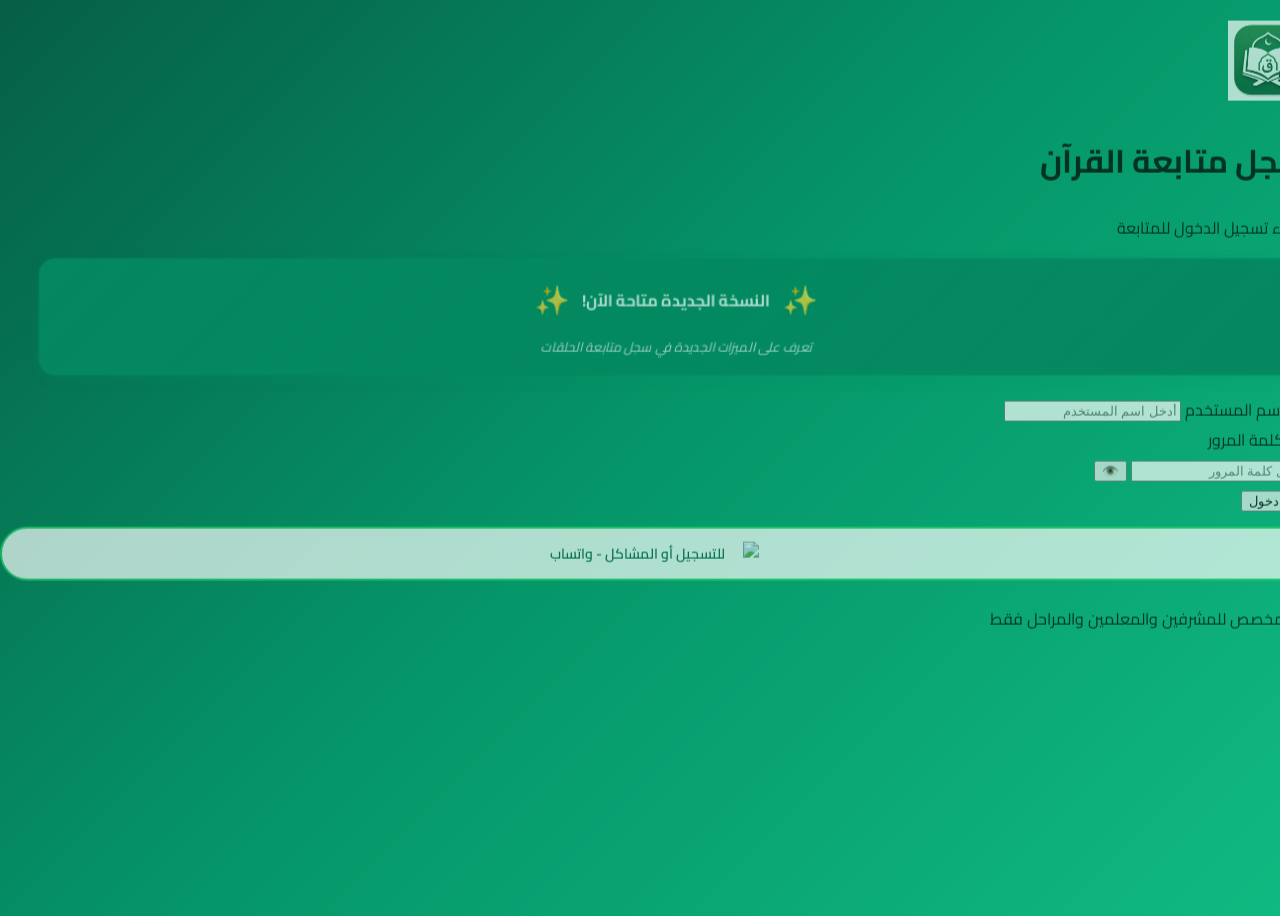
==== commit 41e10466: "Update index.html" ====
--- a/index.html
+++ b/index.html
@@ -627,7 +627,8 @@
                 <button class="student-report-tab" id="pm-middleschool" onclick="switchPMSection('middleschool')">🏫 متوسط</button>
                 <button class="student-report-tab" id="pm-elementary" onclick="switchPMSection('elementary')">🏫 ابتدائي</button>
             </div>
-            
+
+             <div id="pmFormWrapper" style="display: none;">
             <!-- Student Selector -->
             <div class="student-report-selector" style="margin-top: 16px;">
                 <label>👤 اختر الطالب:</label>
@@ -671,6 +672,7 @@
             </button>
         </div>
     </div>
+</div>
 </div>
 
    
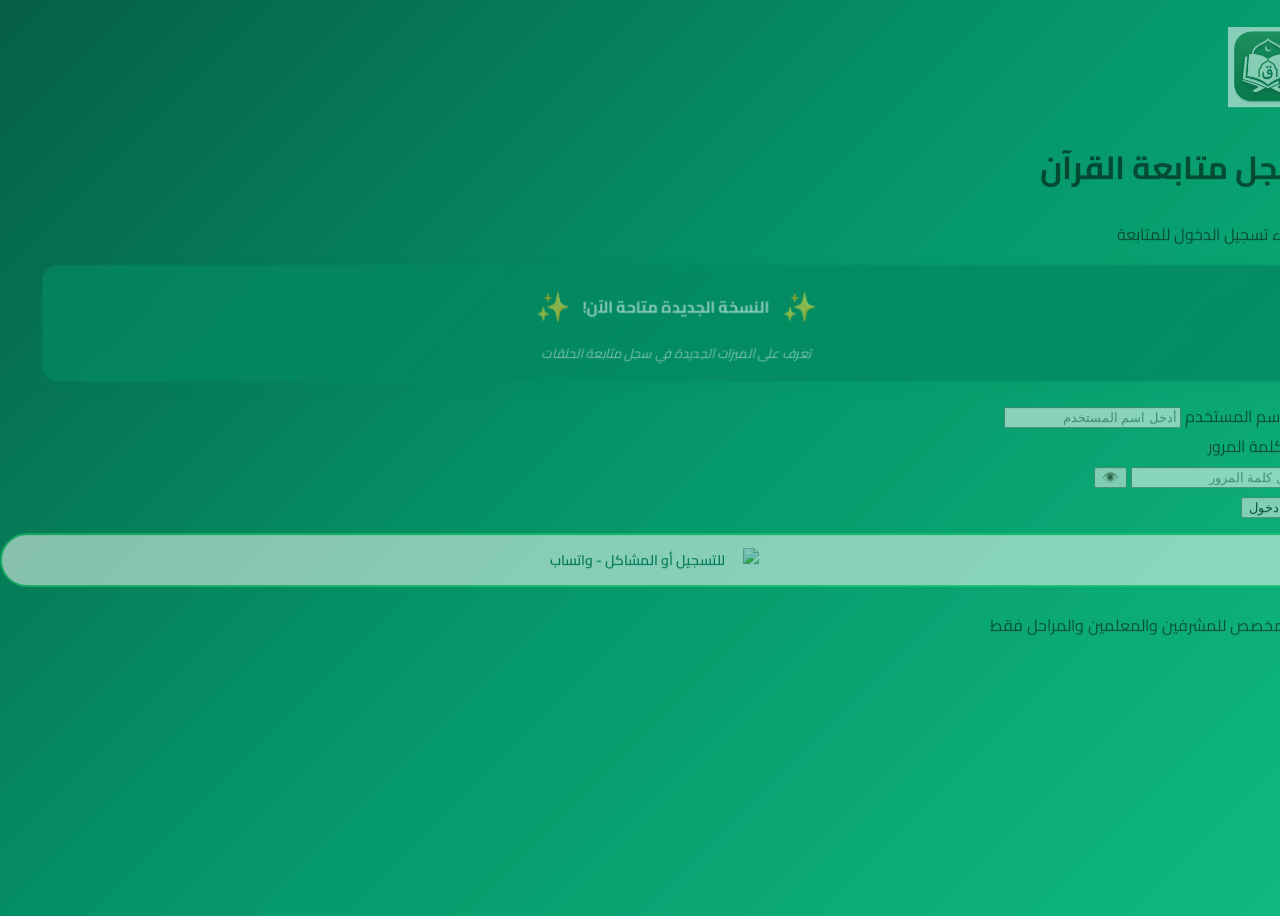
==== commit 11d4397a: "Update index.html" ====
--- a/index.html
+++ b/index.html
@@ -628,7 +628,7 @@
                 <button class="student-report-tab" id="pm-elementary" onclick="switchPMSection('elementary')">🏫 ابتدائي</button>
             </div>
 
-             <div id="pmFormWrapper" style="display: none;">
+            
             <!-- Student Selector -->
             <div class="student-report-selector" style="margin-top: 16px;">
                 <label>👤 اختر الطالب:</label>
@@ -673,7 +673,7 @@
         </div>
     </div>
 </div>
-</div>
+
 
    
    <!-- Student Reports View -->
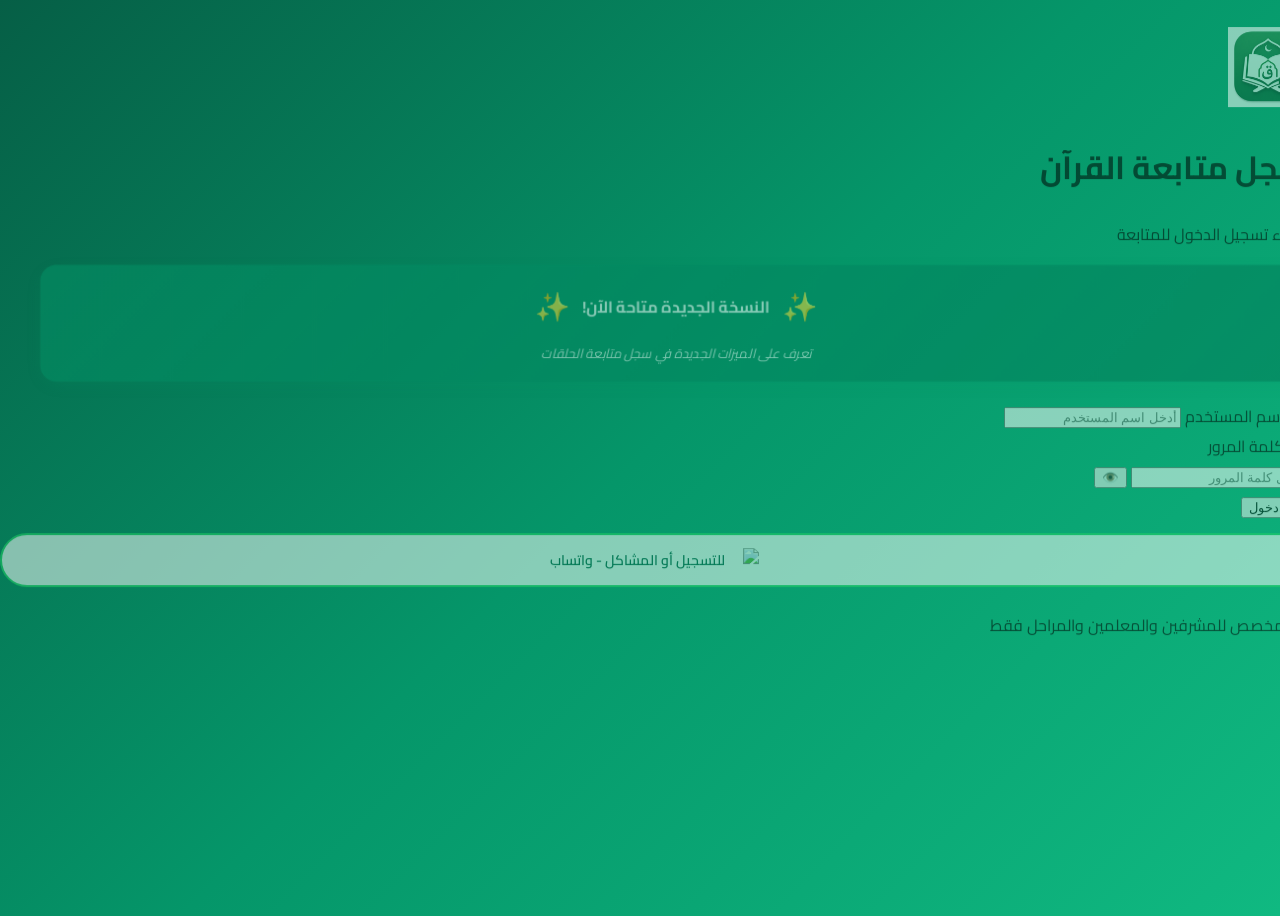
==== commit cc3a18df: "Update index.html" ====
--- a/index.html
+++ b/index.html
@@ -14,6 +14,9 @@
     <link rel="icon" href="[data-uri]">
     <link href="https://fonts.googleapis.com/css2?family=Cairo:wght@400;600;700&display=swap" rel="stylesheet">
     <link rel="stylesheet" href="style.css">
+    <!-- Syncfusion Hijri Calendar -->
+<link href="https://cdn.syncfusion.com/ej2/25.1.35/material.css" rel="stylesheet">
+<script src="https://cdn.syncfusion.com/ej2/25.1.35/dist/ej2.min.js"></script>
    
     <style>
         * { 
@@ -436,9 +439,18 @@
             <h2 class="category-title">📅 التقارير اليومية</h2>
              <!-- ADD THIS DATE SELECTOR -->
     <div class="date-selector">
-        <button class="month-btn" onclick="changeDate(-1)">◀</button>
-        <span id="dailyDateDisplay" class="date-display"></span>
-        <button class="month-btn" onclick="changeDate(1)">▶</button>
+       <button class="month-btn" onclick="changeHijriDate(-1)">◀</button>
+<span id="dailyDateDisplay" class="date-display" onclick="openHijriCalendar()"></span>
+<button class="month-btn" onclick="changeHijriDate(1)">▶</button>
+
+<!-- Hidden Hijri Calendar -->
+<div id="hijriCalendarContainer" style="display:none; position:fixed; top:50%; left:50%; transform:translate(-50%,-50%); z-index:9999; background:white; padding:20px; border-radius:20px; box-shadow:0 10px 40px rgba(0,0,0,0.3);">
+    <div style="display:flex; justify-content:space-between; margin-bottom:10px;">
+        <span style="font-weight:700; color:#059669;">📅 اختر التاريخ الهجري</span>
+        <button onclick="closeHijriCalendar()" style="background:#ef4444; color:white; border:none; border-radius:50%; width:30px; height:30px; cursor:pointer;">✕</button>
+    </div>
+    <input type="text" id="hijriDatePicker" style="width:280px; padding:10px; border:2px solid #059669; border-radius:12px; font-size:16px; text-align:center; direction:rtl;" readonly>
+</div>
     </div>
             
                      <!-- High School Daily -->
